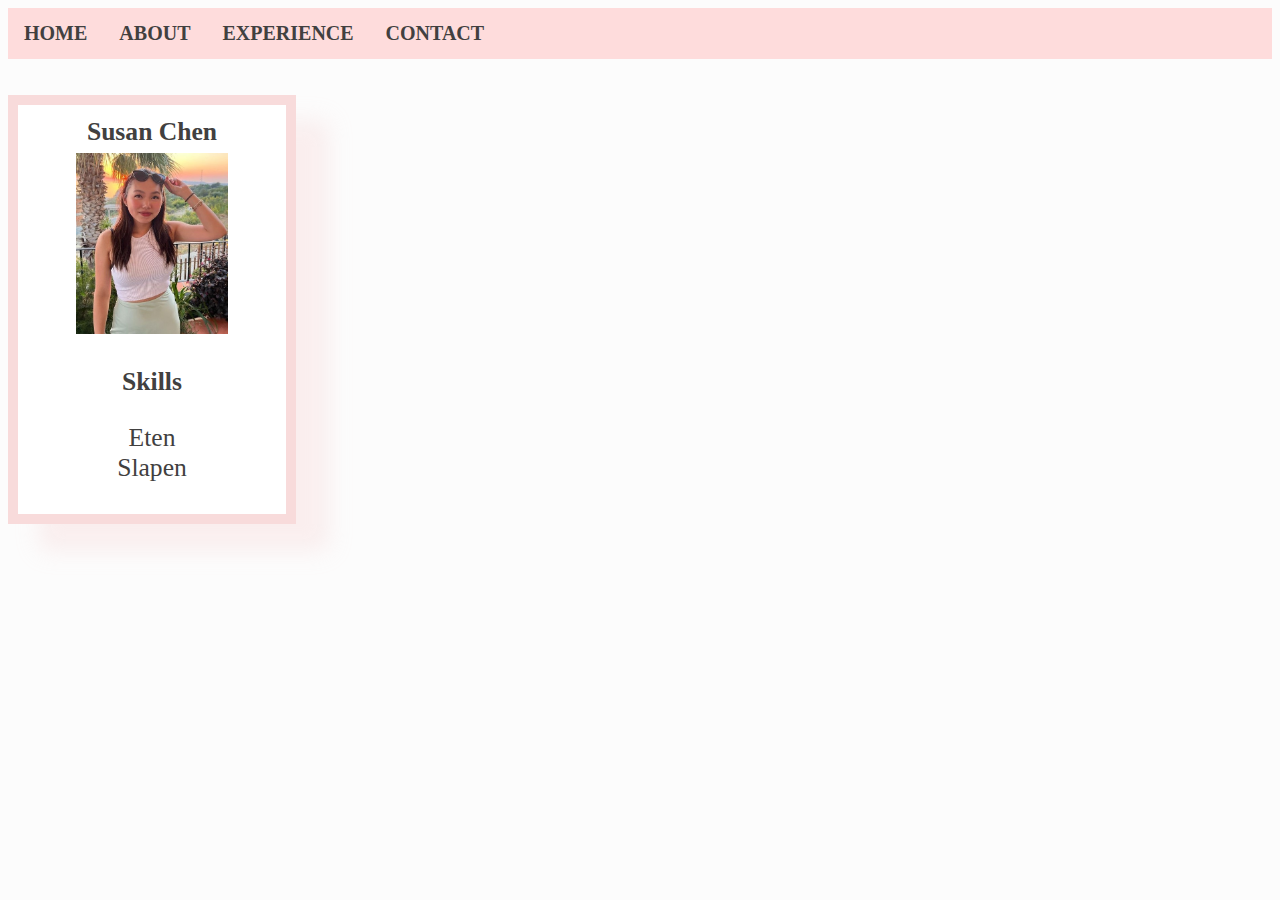
==== index.html @ 0ffd1243 "Add files via upload" ====
<!DOCTYPE html>
<html lang="en">
<head>
    <meta charset="UTF-8">
    <meta http-equiv="X-UA-Compatible" content="IE=edge">
    <meta name="viewport" content="width=device-width, initial-scale=1.0">
    <title>Document</title>
    <link rel="stylesheet" href="css/index.css">
    <link rel="about" href="about.html">
    <link rel="experience" href="experience.html">
    <link rel="contact" href="contact.html">
   
</head>
<body>
    <nav>
        <div class="topnav">
        <a class="menu-link box zero" href="index.html">HOME</a>
        <a class="menu-link box one" href="about.html">ABOUT</a>
        <a class="menu-link box two" href="experience.html">EXPERIENCE</a>
        <a class="menu-link box four" href="contact.html">CONTACT</a>
     </navtop>
    </nav>
    
<br>
<br>

  

<div class="rechtse"> 
    <section class="card">
        <h2 class="name">Susan Chen</h2>
    <section>
    <img class="profile-picture" src="Images/Me.jpg" alt="Photo Susan" />
    </section>
    
    <section class="skills">
        <h3>Skills</h3>
        <p> Eten 
        <br>Slapen
        </p>
       
  
    </section>
</div>
    
    
</body>
</html>
---- css/index.css ----
ol,ul {
	list-style: none;
	text-align:center
}

.nav {
	display:flex;
	position: sticky;

}

.topnav {
    background-color: rgb(254, 220, 220);
    overflow: hidden;
  }
  

  .topnav a {
    float: left;
    color: #414040;
    text-align: center;
    padding: 14px 16px;
    text-decoration: none;
    font-size: 20px;
	font-weight: bold;
  }
  

  .topnav a:hover {
    background-color: #ef7394;
    color: white;
	
  }
  
 .a {
	color: #414040;
 }
  .topnav a.active {
    background-color: #ef7394;
    color: white;
  }

body {
   background-color: rgb(252, 252, 252);
	font: arial
	 
}



.checked {
  color: orange;
}

.card {
	width: 17vw;
	border: 10px solid rgb(248, 219, 219);
	background-color: rgb(255, 255, 255);
	overflow: hidden;
	box-shadow: 2.5vw 2vw 1.7vw rgba(244, 205, 205, 0.3);
	font-size: 1.5vw;
	width: 20vw;
	height: auto;
	font-size: 2em;
	text-align: center;
	padding: 6px;
	margin: 0;
	font-size: 2vw;
	color: #414040;
}


  

  .container {
    position: relative;
    text-align: center;
    color: 6rgba(255, 255, 255, 0.729);
    font-size: 3vw;
	color: #414040;

	
  }

.profile-picture {
	width: 59%
}

h3 {
	margin-top: 10;
	font-size: 2vw;
	text-align: center;
	color: #414040;
	
}


.name {
	font-size: 2em;
	text-align: center;
	padding: 6px;
	margin: 0;
	font-size: 2vw;
	color: #414040;
  }
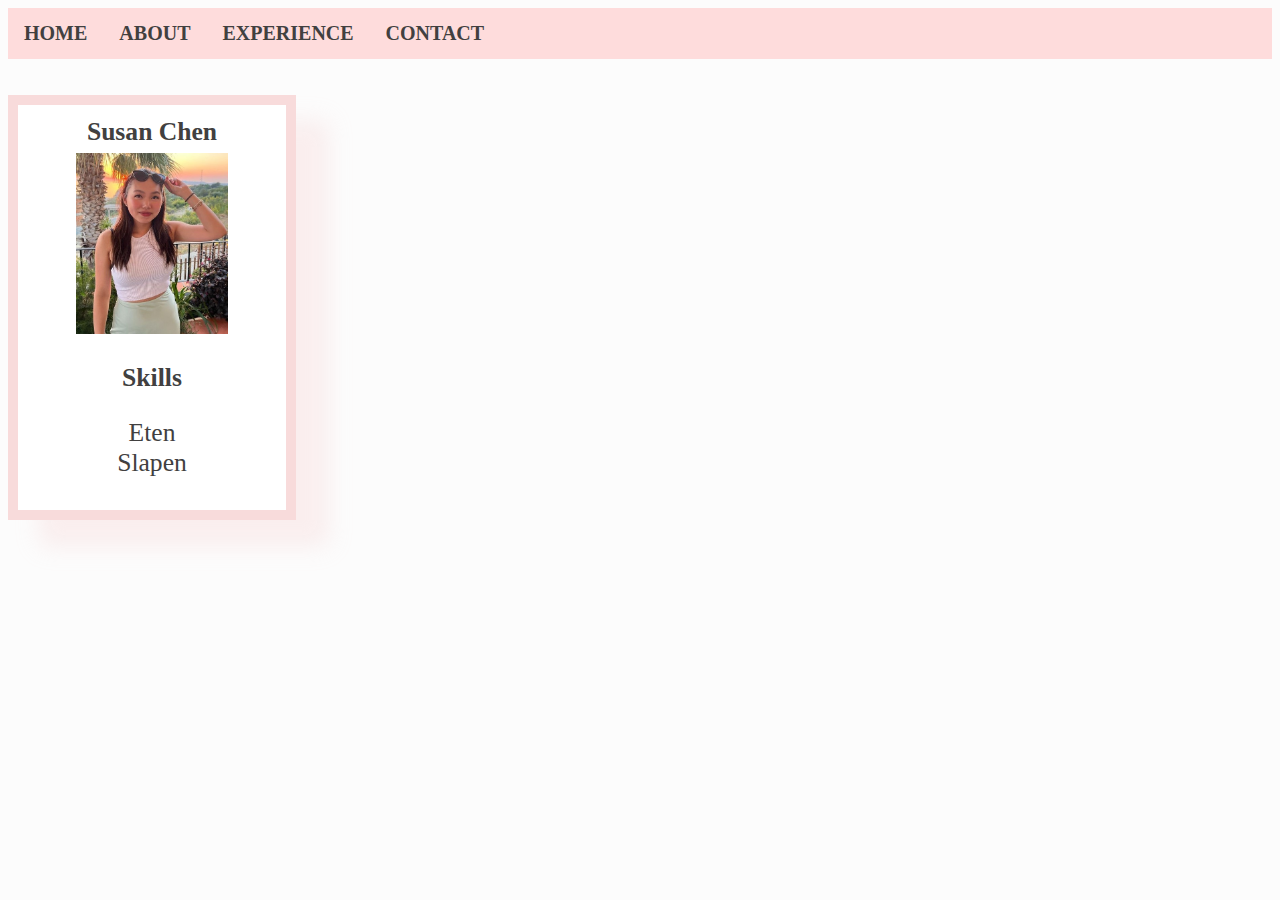
==== commit d7bff696: "Add files via upload" ====
--- a/index.html
+++ b/index.html
@@ -28,13 +28,13 @@
 
 <div class="rechtse"> 
     <section class="card">
-        <h2 class="name">Susan Chen</h2>
+        <h1 class="name">Susan Chen</h1>
     <section>
     <img class="profile-picture" src="Images/Me.jpg" alt="Photo Susan" />
     </section>
     
     <section class="skills">
-        <h3>Skills</h3>
+        <h2>Skills</h2>
         <p> Eten 
         <br>Slapen
         </p>
--- a/css/index.css
+++ b/css/index.css
@@ -86,7 +86,7 @@
 	width: 59%
 }
 
-h3 {
+h2 {
 	margin-top: 10;
 	font-size: 2vw;
 	text-align: center;
